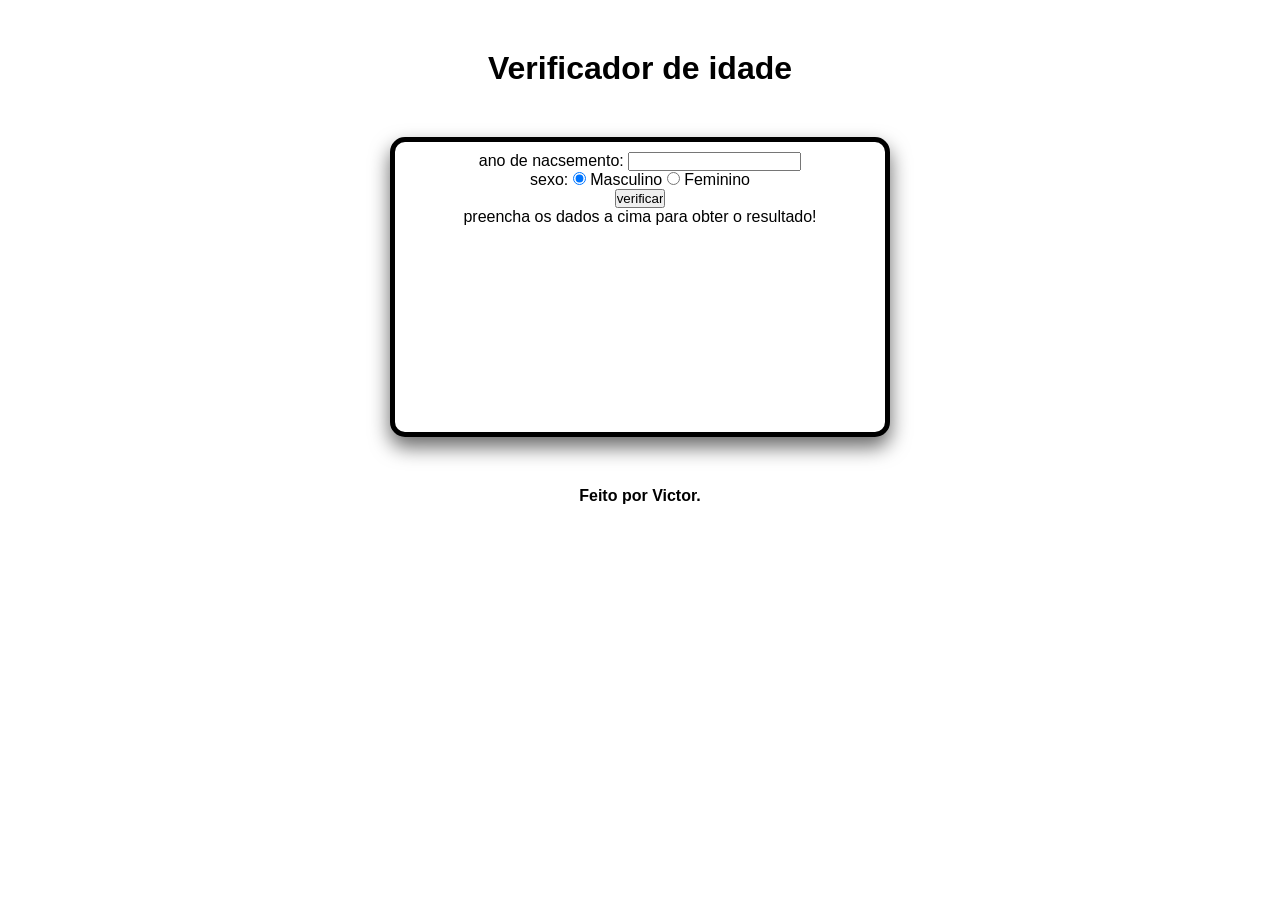
==== exercicios/ex02/ex02.html @ 1641c333 "exercicio de genero e idade" ====
<!DOCTYPE html>
<html lang="pt-br">
<head>
    <meta charset="UTF-8">
    <meta name="viewport" content="width=device-width, initial-scale=1.0">
    <title>exercicio</title>
    <link rel="stylesheet" href="ex02.css">
</head>
<body>
    <header>
        <h1>Verificador de idade</h1>
    </header>

    <section>
            <div>
            <p>ano de nacsemento:
                <input type="number" name="ano" id="iano" min="0">
            </p>

            <p>sexo:
                <input type="radio" name="sexo" id="isexo" checked>
                <label for="masc">Masculino</label>
                <input type="radio" name="sexo" id="isexo">
                <label for="femi">Feminino</label>
            </p>

            <p>
                <input type="button" value="verificar" onclick="verificar()">
            </p>
            </div>

            <div id="res">
            preencha os dados a cima para obter o resultado!
            
            </div>
    </section>

    <footer>
        <p><strong>Feito por Victor.</strong></p>
    </footer>

    <script src="script2.js"></script>
</body>
</html>
---- exercicios/ex02/ex02.css ----
* {
    margin: 0;
    padding: 0;
    box-sizing: border-box;
}

body {
    background-color: transparent;
    font-family: Arial, Helvetica, sans-serif;
    text-align: center;
}

header {
    margin: 50px;
}

section {
    background-color: rgb(255, 255, 255);
    box-shadow: 0px 10px 20px rgba(0, 0, 0, 0.596);
    border-radius: 15px;
    border: 5px solid black;

    padding: 10px;
    width: 500px;
    height: 300px;
    margin: auto;
}




footer {
    font-family: Verdana, Geneva, Tahoma, sans-serif;
    margin-top: 50px;
}
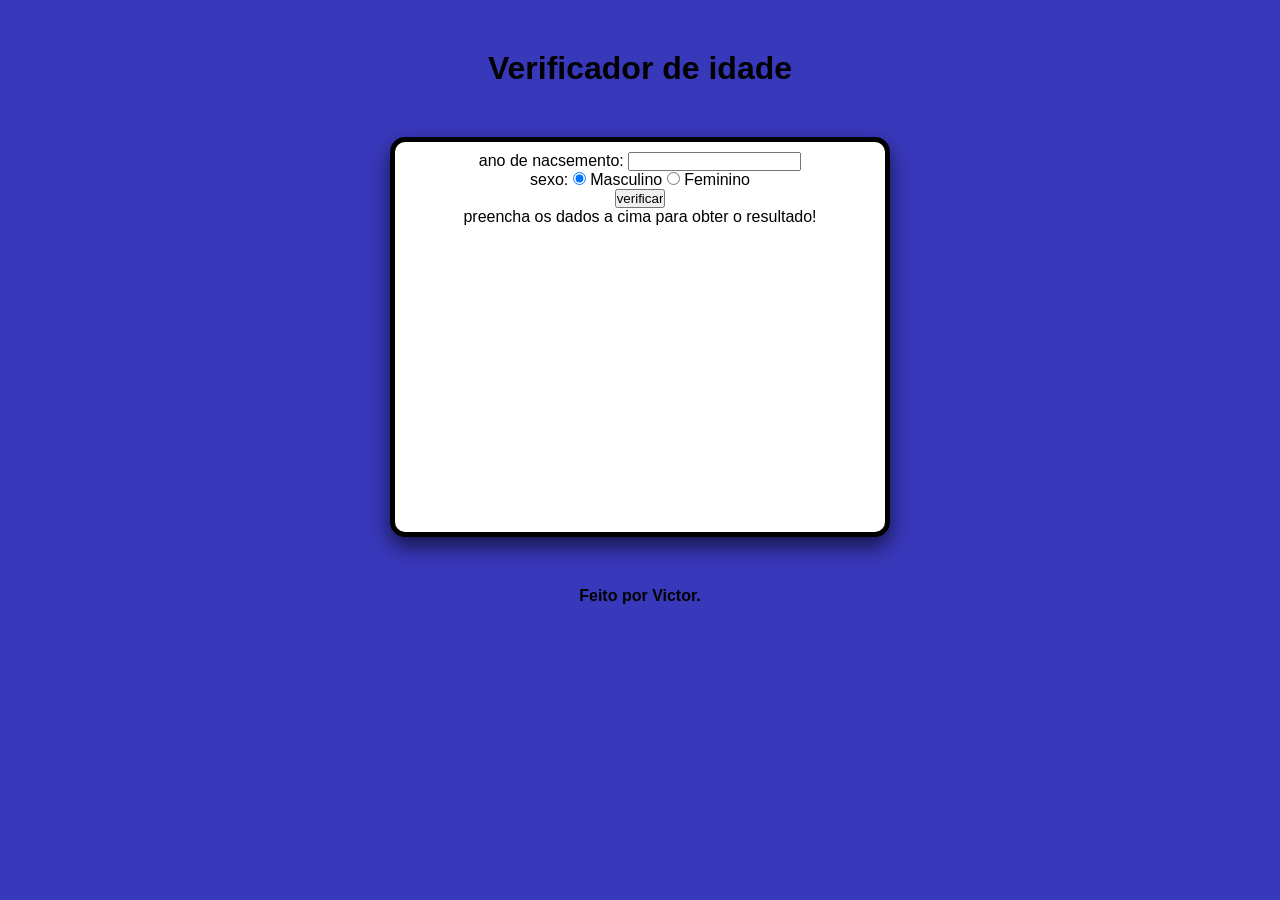
==== commit 35dfb912: "exercicio de indentificador de idades" ====
--- a/exercicios/ex02/ex02.html
+++ b/exercicios/ex02/ex02.html
@@ -18,9 +18,9 @@
             </p>
 
             <p>sexo:
-                <input type="radio" name="sexo" id="isexo" checked>
+                <input type="radio" name="sexo" id="masc" checked>
                 <label for="masc">Masculino</label>
-                <input type="radio" name="sexo" id="isexo">
+                <input type="radio" name="sexo" id="femi">
                 <label for="femi">Feminino</label>
             </p>
 
@@ -30,6 +30,7 @@
             </div>
 
             <div id="res">
+            
             preencha os dados a cima para obter o resultado!
             
             </div>
--- a/exercicios/ex02/ex02.css
+++ b/exercicios/ex02/ex02.css
@@ -5,13 +5,23 @@
 }
 
 body {
-    background-color: transparent;
+    background-color: rgb(56, 56, 187);
     font-family: Arial, Helvetica, sans-serif;
     text-align: center;
 }
 
 header {
     margin: 50px;
+}
+
+img#foto {
+display: block;        /* Faz a imagem se comportar como um bloco */
+    margin: 15px auto;     /* Centraliza e dá espaço em cima/baixo */
+    width: 250px;          /* Largura fixa */
+    height: 250px;         /* Altura fixa (igual à largura para ser um círculo) */
+    object-fit: cover;     /* NÃO deixa a imagem esticar ou amassar */
+    border-radius: 50%;    /* Deixa a foto redondinha */
+    box-shadow: 0px 10px 15px rgba(0, 0, 0, 0.5)
 }
 
 section {
@@ -22,7 +32,7 @@
 
     padding: 10px;
     width: 500px;
-    height: 300px;
+    height: 400px;
     margin: auto;
 }
 
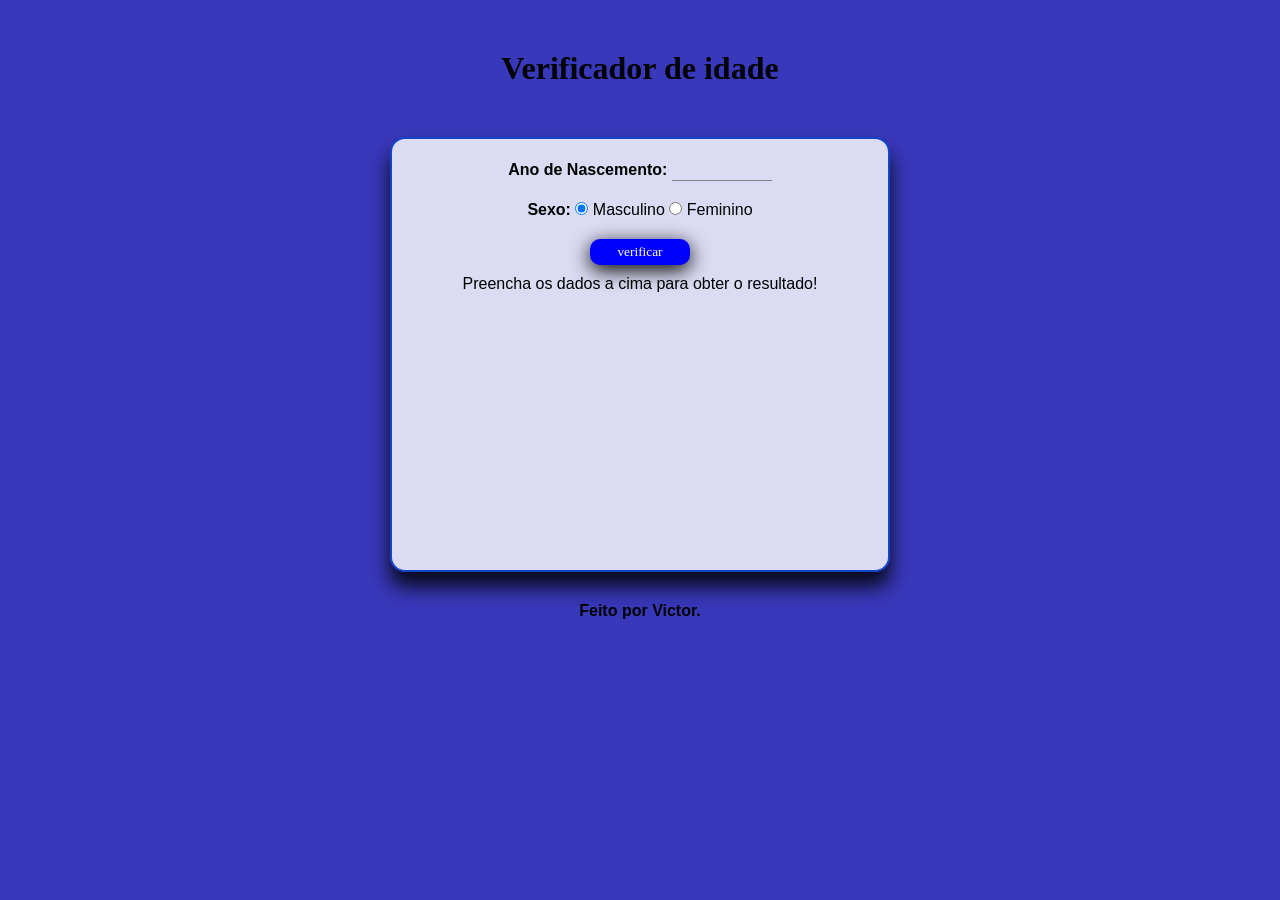
==== commit 250bc9e2: "exercicio de idade terminado" ====
--- a/exercicios/ex02/ex02.html
+++ b/exercicios/ex02/ex02.html
@@ -13,11 +13,11 @@
 
     <section>
             <div>
-            <p>ano de nacsemento:
+            <p class="nasci"><strong>Ano de Nascemento:</strong>
                 <input type="number" name="ano" id="iano" min="0">
             </p>
 
-            <p>sexo:
+            <p class="seixo"><strong>Sexo:</strong>
                 <input type="radio" name="sexo" id="masc" checked>
                 <label for="masc">Masculino</label>
                 <input type="radio" name="sexo" id="femi">
@@ -25,13 +25,13 @@
             </p>
 
             <p>
-                <input type="button" value="verificar" onclick="verificar()">
+                <input type="button" value="verificar" onclick="verificar()" class="btn">
             </p>
             </div>
 
             <div id="res">
             
-            preencha os dados a cima para obter o resultado!
+            Preencha os dados a cima para obter o resultado!
             
             </div>
     </section>
--- a/exercicios/ex02/ex02.css
+++ b/exercicios/ex02/ex02.css
@@ -12,11 +12,72 @@
 
 header {
     margin: 50px;
+    font-family: Cambria, Cochin, Georgia, Times, 'Times New Roman', serif;
+}
+
+
+section {
+    background-color: rgba(255, 255, 255, 0.82);
+    box-shadow: 0px 15px 20px rgba(0, 0, 0, 0.859);
+    border-radius: 15px;
+    border: 2px solid rgb(20, 68, 200);
+    
+    padding: 10px;
+    width: 500px;
+    min-height: 435px; /* Altura mínima em vez de fixa */
+    height: auto;      /* Deixa o conteúdo ajustar a altura */
+    margin: auto;
+    
+    font-family: Verdana, Geneva, Tahoma, sans-serif;
+}
+
+.nasci,.seixo,.btn {
+    padding: 10px;
+}
+
+input#iano {
+    background: rgba(255, 255, 255, 0.009);
+    border: none;
+    outline: none;
+    border-bottom: 1px solid gray;
+    width: 100px;
+    text-align: center;
+    font-size: 1.1em;
+}
+
+input#iano::-webkit-outer-spin-button,
+input#iano::-webkit-inner-spin-button {
+    -webkit-appearance: none;
+    margin: 0;
+}
+
+.btn {
+    width: 100px;
+    margin: 10px auto;
+    padding: 5px;
+
+    border: none;
+    border-radius: 10px;
+    box-shadow: 0px 5px 20px rgb(0, 0, 0);
+
+    background: blue;
+    color: white;
+
+    text-align: center;
+    font-family: cursive;
+    transition-duration: .5s;
+}
+
+.btn:hover {
+    cursor: pointer;
+    transform: scale(1.3);
+    color: grey;
+    transition-duration: .5s;
 }
 
 img#foto {
 display: block;        /* Faz a imagem se comportar como um bloco */
-    margin: 15px auto;     /* Centraliza e dá espaço em cima/baixo */
+    margin: 10px auto;     /* Centraliza e dá espaço em cima/baixo */
     width: 250px;          /* Largura fixa */
     height: 250px;         /* Altura fixa (igual à largura para ser um círculo) */
     object-fit: cover;     /* NÃO deixa a imagem esticar ou amassar */
@@ -24,22 +85,9 @@
     box-shadow: 0px 10px 15px rgba(0, 0, 0, 0.5)
 }
 
-section {
-    background-color: rgb(255, 255, 255);
-    box-shadow: 0px 10px 20px rgba(0, 0, 0, 0.596);
-    border-radius: 15px;
-    border: 5px solid black;
-
-    padding: 10px;
-    width: 500px;
-    height: 400px;
-    margin: auto;
-}
-
-
 
 
 footer {
     font-family: Verdana, Geneva, Tahoma, sans-serif;
-    margin-top: 50px;
+    margin-top: 30px;
 }
